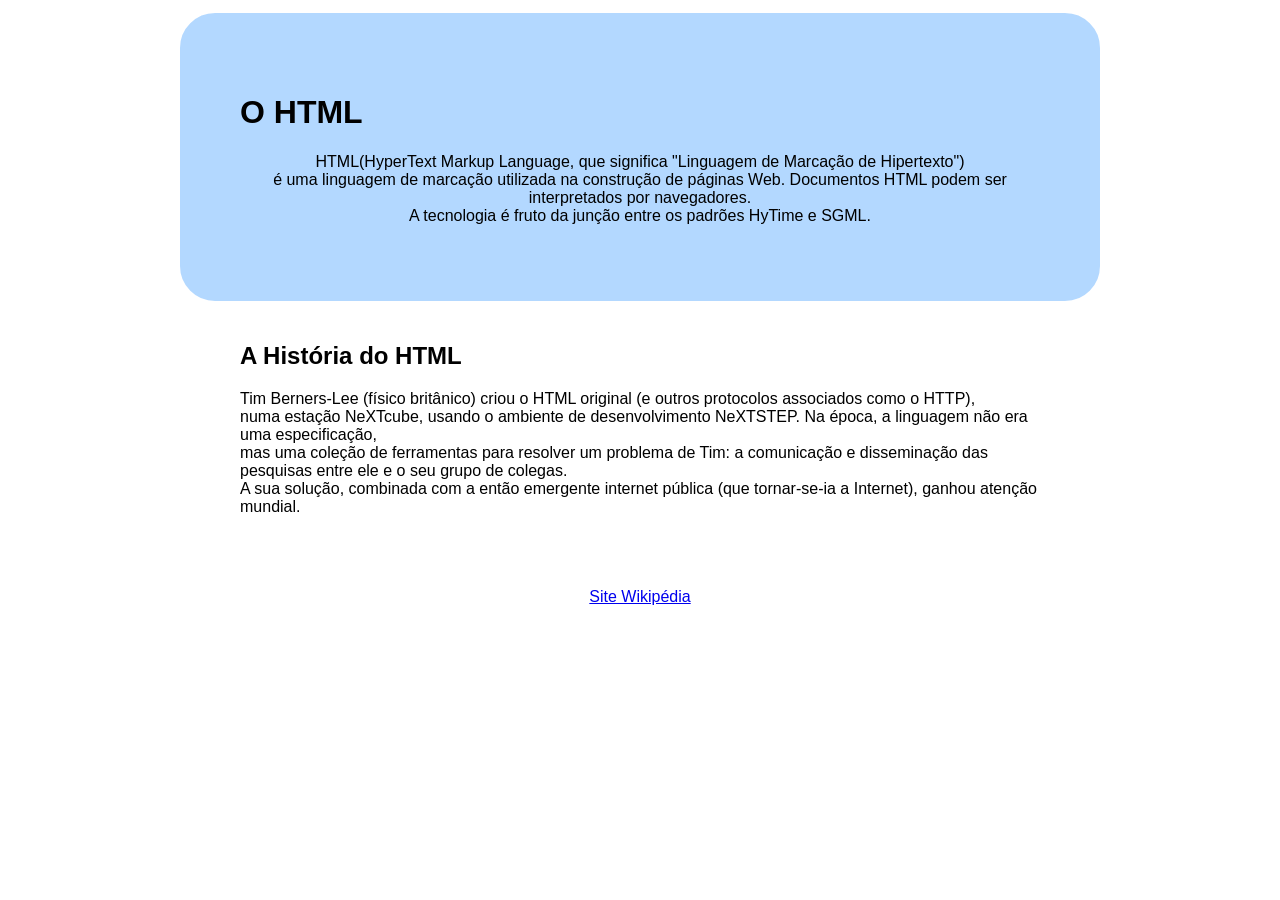
==== ed_digital_2_trim-main/index.html @ 0a656ccf "Add files via upload" ====
<!DOCTYPE html>
<html lang="pt-br">
<head>
    <meta charset="UTF-8">
    <meta name="viewport" content="width=device-width, initial-scale=1.0">
    <title>HTML</title>
    <link rel="shortcut icon" href="favicon-32x32.png" type="image/x-icon">
    <link rel="stylesheet" href="style.css">
</head>
<body>
    <header>
       <div class="h1">
        <h1>O HTML</h1>
    </div> 
        
        <p>HTML(HyperText Markup Language, que significa "Linguagem de Marcação de Hipertexto") <br> é uma linguagem de marcação utilizada na construção de páginas Web. Documentos HTML podem ser interpretados por navegadores. <br> A tecnologia é fruto da junção entre os padrões HyTime e SGML. </p>
   
        </header>
    <main>
        <h2>A História do HTML</h2>
        <p>Tim Berners-Lee (físico britânico) criou o HTML original (e outros protocolos associados como o HTTP), <br> numa estação NeXTcube, usando o ambiente de desenvolvimento NeXTSTEP. Na época, a linguagem não era uma especificação, <br> mas uma coleção de ferramentas para resolver um problema de Tim: a comunicação e disseminação das pesquisas entre ele e o seu grupo de colegas. <br> A sua solução, combinada com a então emergente internet pública (que tornar-se-ia a Internet), ganhou atenção mundial.</p>
    </main>
    <footer>
        <a href="https://pt.wikipedia.org/wiki/HTML">Site Wikipédia</a>
    </footer>
    
    
    
    
    
</body>
</html>
---- ed_digital_2_trim-main/style.css ----
body{
    background-color: rgb(255, 255, 255);
    font-family: "Montserrat", sans-serif;
}
header{
    background-color: #B3D8FF;
    color: #000000;
    max-width: 800px;
    text-align: center;
    margin: 0 auto;
    padding: 60px;
    border: 5px solid #ffffff;
    border-radius: 40px;
}
main{
    background-color: #ffffff;
    color: #000000;
    max-width: 800px;
    margin: 0 auto;
    padding: 16px;
}
footer{
    text-align: center;
    padding: 40px;
}

.h1{
    text-align: left;
}
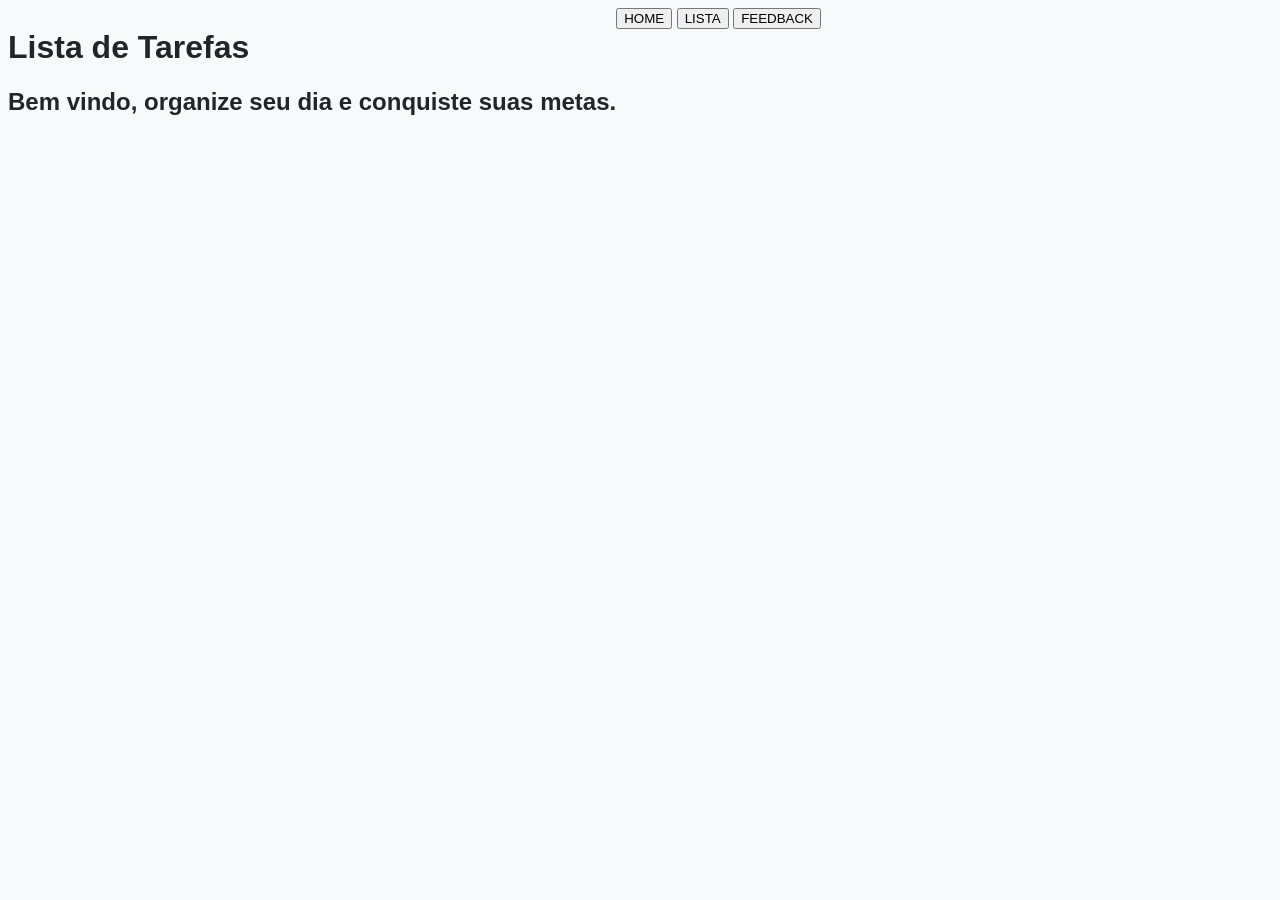
==== commit 96a77125: "Add files via upload" ====
--- a/ed_digital_2_trim-main/index.html
+++ b/ed_digital_2_trim-main/index.html
@@ -3,25 +3,30 @@
 <head>
     <meta charset="UTF-8">
     <meta name="viewport" content="width=device-width, initial-scale=1.0">
-    <title>HTML</title>
-    <link rel="shortcut icon" href="favicon-32x32.png" type="image/x-icon">
+    <title>Lista de Tarefas</title>
+    <link rel="shortcut icon" href="" type="image/x-icon">
     <link rel="stylesheet" href="style.css">
+    <link rel="stylesheet" href="script.js">
 </head>
 <body>
     <header>
-       <div class="h1">
-        <h1>O HTML</h1>
+       <div>
+        <h1>Lista de Tarefas</h1>
+        <h2>Bem vindo, organize seu dia e conquiste suas metas.</h2>
     </div> 
-        
-        <p>HTML(HyperText Markup Language, que significa "Linguagem de Marcação de Hipertexto") <br> é uma linguagem de marcação utilizada na construção de páginas Web. Documentos HTML podem ser interpretados por navegadores. <br> A tecnologia é fruto da junção entre os padrões HyTime e SGML. </p>
+        <nav>
+            <button>HOME</button>
+            <button>LISTA</button>
+            <button>FEEDBACK</button>
+            
+        </nav>
    
-        </header>
+    </header>
     <main>
-        <h2>A História do HTML</h2>
-        <p>Tim Berners-Lee (físico britânico) criou o HTML original (e outros protocolos associados como o HTTP), <br> numa estação NeXTcube, usando o ambiente de desenvolvimento NeXTSTEP. Na época, a linguagem não era uma especificação, <br> mas uma coleção de ferramentas para resolver um problema de Tim: a comunicação e disseminação das pesquisas entre ele e o seu grupo de colegas. <br> A sua solução, combinada com a então emergente internet pública (que tornar-se-ia a Internet), ganhou atenção mundial.</p>
+    
     </main>
     <footer>
-        <a href="https://pt.wikipedia.org/wiki/HTML">Site Wikipédia</a>
+        
     </footer>
     
     
--- a/ed_digital_2_trim-main/style.css
+++ b/ed_digital_2_trim-main/style.css
@@ -1,29 +1,10 @@
-body{
-    background-color: rgb(255, 255, 255);
-    font-family: "Montserrat", sans-serif;
+body {
+    background-color: #F8F9FA;
 }
-header{
-    background-color: #B3D8FF;
-    color: #000000;
-    max-width: 800px;
-    text-align: center;
-    margin: 0 auto;
-    padding: 60px;
-    border: 5px solid #ffffff;
-    border-radius: 40px;
-}
-main{
-    background-color: #ffffff;
-    color: #000000;
-    max-width: 800px;
-    margin: 0 auto;
-    padding: 16px;
-}
-footer{
-    text-align: center;
-    padding: 40px;
-}
+header {
+    font-family: Arial, Helvetica, sans-serif;
+    color: #212529;
+    display: flex;
+    justify-content: flex-start;
 
-.h1{
-    text-align: left;
 }
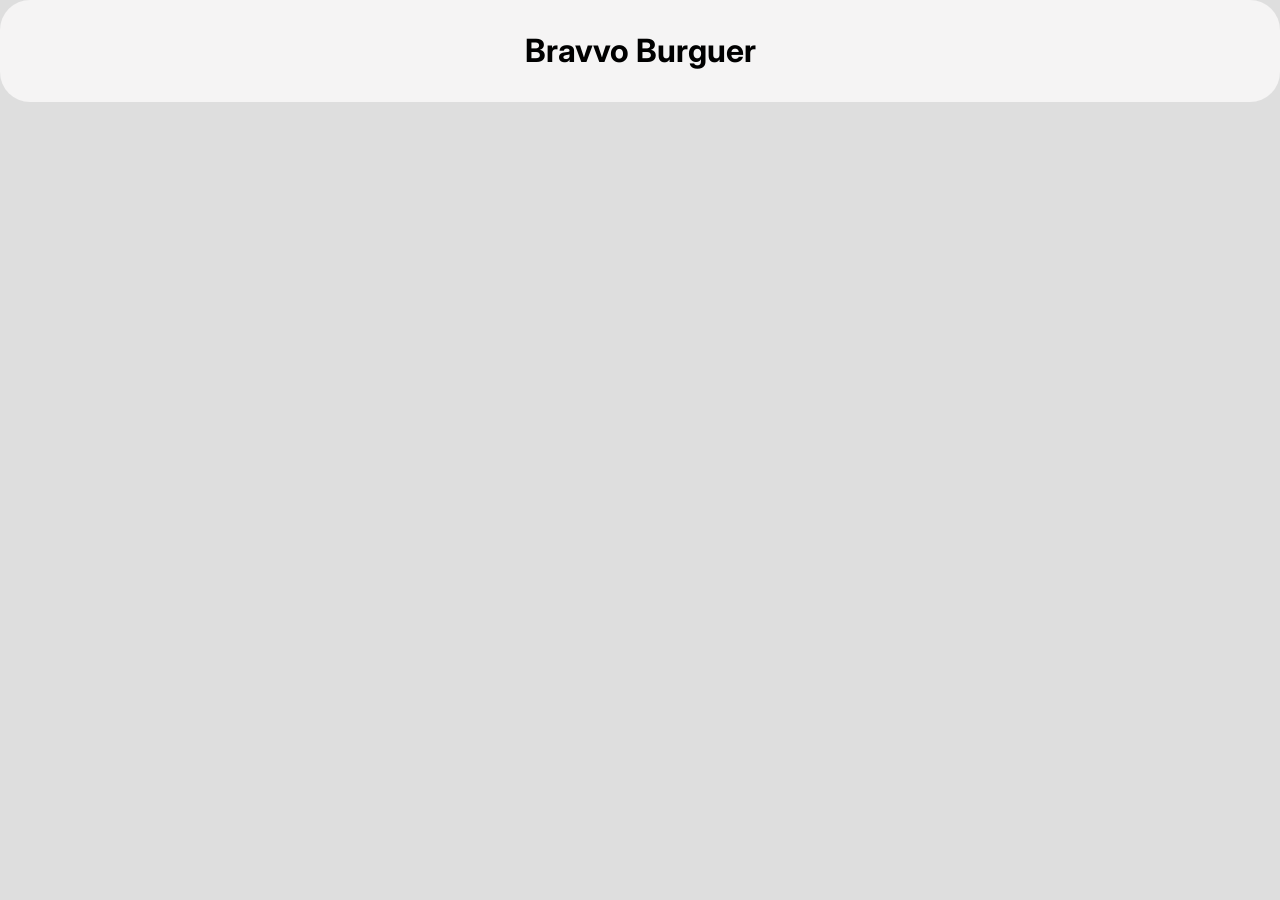
==== commit b49181d6: "Add files via upload" ====
--- a/ed_digital_2_trim-main/index.html
+++ b/ed_digital_2_trim-main/index.html
@@ -9,22 +9,19 @@
     <link rel="stylesheet" href="script.js">
 </head>
 <body>
+    
     <header>
-       <div>
-        <h1>Lista de Tarefas</h1>
-        <h2>Bem vindo, organize seu dia e conquiste suas metas.</h2>
-    </div> 
-        <nav>
-            <button>HOME</button>
-            <button>LISTA</button>
-            <button>FEEDBACK</button>
-            
-        </nav>
+       <h1>Bravvo Burguer</h1> 
+    
+        
    
-    </header>
+   
+</header>
     <main>
+        
+    </main>
     
-    </main>
+    
     <footer>
         
     </footer>
--- a/ed_digital_2_trim-main/style.css
+++ b/ed_digital_2_trim-main/style.css
@@ -1,10 +1,37 @@
+@font-face {
+    font-family: bricolage;
+    src: url(fonts/BricolageGrotesque-VariableFont_opsz\,wdth\,wght.ttf);
+}
+@font-face {
+    font-family: inter;
+    src: url(fonts/Inter-VariableFont_opsz\,wght.ttf);
+}
+
 body {
-    background-color: #F8F9FA;
+    background-color: #DEDEDE;
+    font-family: inter, Helvetica, sans-serif;
+    padding: 0;
+    margin: 0;
+    
+}
+main {
+    font-family: Arial, Helvetica, sans-serif;
 }
 header {
-    font-family: Arial, Helvetica, sans-serif;
-    color: #212529;
+    background-color: #f5f4f4;
+    width: 100%;
+    padding: 10px;
+    border-radius: 30px;
+    box-sizing: border-box;
+    align-items: center;
+    justify-content: space-between;
+}
+
+.container{
     display: flex;
-    justify-content: flex-start;
+    justify-content: flex-end;
+}
 
-}+h1 {
+    text-align: center;
+}
